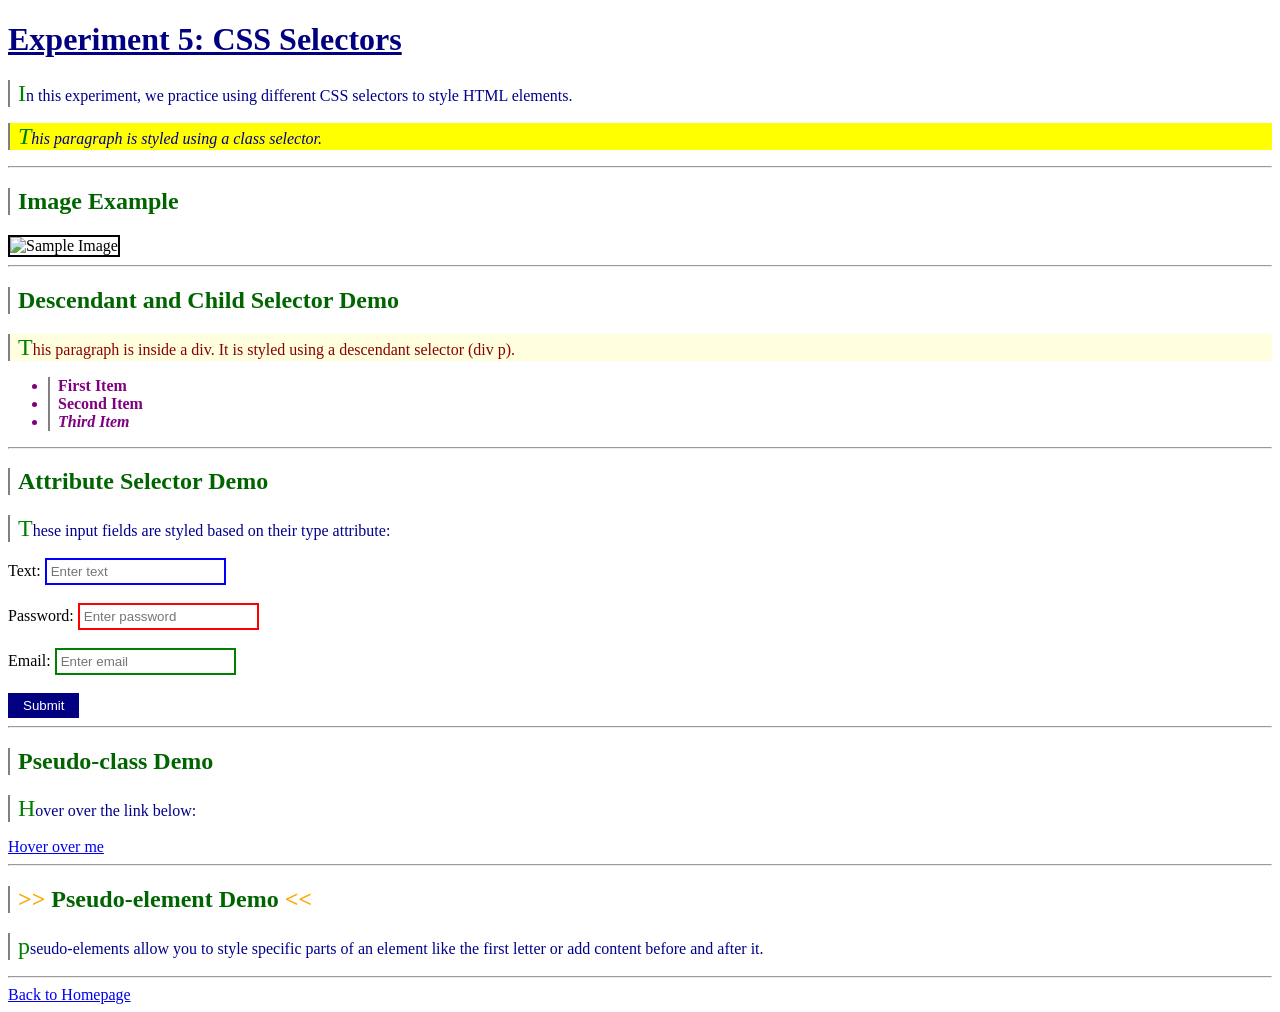
==== lab5.html @ b936bb68 "adding lab5" ====
<!DOCTYPE html>
<html lang="en">

<head>
    <meta charset="UTF-8">
    <meta name="viewport" content="width=device-width, initial-scale=1.0">
    <title>Lab 5</title>
    <link rel="stylesheet" href="lab5.css">
</head>

<body>

    <h1 id="main-title">Experiment 5: CSS Selectors</h1>

    <p>In this experiment, we practice using different CSS selectors to style HTML elements.</p>

    <p class="highlight">This paragraph is styled using a class selector.</p>

    <hr>

    <h2>Image Example</h2>
    <img src="./Images/horse.jpg" alt="Sample Image">

    <hr>

    <h2>Descendant and Child Selector Demo</h2>

    <div>
        <p>This paragraph is inside a div. It is styled using a descendant selector (div p).</p>

        <ul>
            <li>First Item</li>
            <li>Second Item</li>
            <li>Third Item</li>
        </ul>
    </div>

    <hr>

    <h2>Attribute Selector Demo</h2>

    <p>These input fields are styled based on their type attribute:</p>

    Text: <input type="text" placeholder="Enter text"><br><br>
    Password: <input type="password" placeholder="Enter password"><br><br>
    Email: <input type="email" placeholder="Enter email"><br><br>
    <input type="submit" value="Submit">

    <hr>

    <h2>Pseudo-class Demo</h2>

    <p>Hover over the link below:</p>
    <a href="index.html">Hover over me</a>

    <hr>

    <h2 class="pseudo-heading">Pseudo-element Demo</h2>

    <p class="first-letter-demo">pseudo-elements allow you to style specific parts of an element like the first letter or add content before and after it.</p>

    <hr>

    <a href="index.html">Back to Homepage</a>

</body>
</html>
---- lab5.css ----
/* 1. Element Selector */
h1 {
    color: navy;
}

h2 {
    color: darkgreen;
}

p {
    color: darkblue;
}

img {
    width: 200px;
    border: 2px solid black;
}

/* 2. Class Selector */
.highlight {
    background-color: yellow;
    font-style: italic;
}

/* 3. ID Selector */
#main-title {
    color: navy;
    text-decoration: underline;
}

/* 4. Grouping Selector */
h2, p, li {
    border-left: 2px solid gray;
    padding-left: 8px;
}

/* 5. Descendant Selector */
div p {
    color: darkred;
    background-color: lightyellow;
}

/* 6. Child Selector */
div > ul > li {
    color: purple;
    font-weight: bold;
}

/* 7. Attribute Selector */
input[type="text"] {
    border: 2px solid blue;
    padding: 4px;
}

input[type="password"] {
    border: 2px solid red;
    padding: 4px;
}

input[type="email"] {
    border: 2px solid green;
    padding: 4px;
}

input[type="submit"] {
    background-color: navy;
    color: white;
    padding: 5px 15px;
    border: none;
    cursor: pointer;
}

/* 8. Pseudo-classes */
a:hover {
    color: red;
}

ul li:first-child {
    font-weight: bold;
}

ul li:last-child {
    font-style: italic;
}

/* 9. Pseudo-elements */
.pseudo-heading::before {
    content: ">> ";
    color: orange;
}

.pseudo-heading::after {
    content: " <<";
    color: orange;
}

p::first-letter {
    font-size: 24px;
    color: green;
}
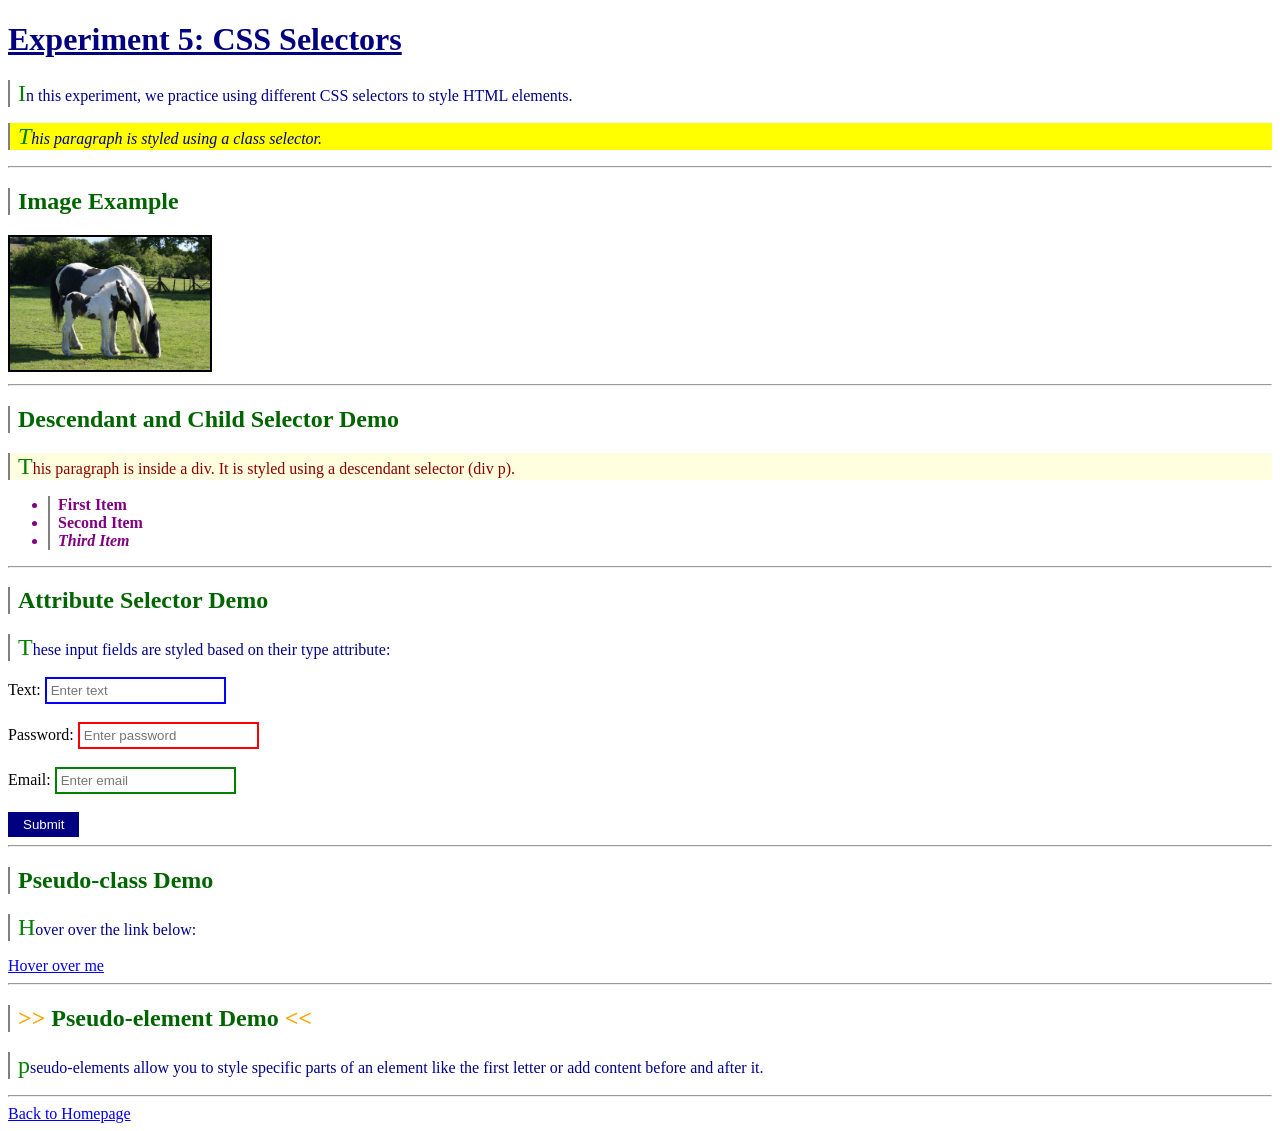
==== commit 6aa834df: "Update lab5.html" ====
--- a/lab5.html
+++ b/lab5.html
@@ -19,7 +19,7 @@
     <hr>
 
     <h2>Image Example</h2>
-    <img src="./Images/horse.jpg" alt="Sample Image">
+    <img src="horse.jpg" alt="Sample Image">
 
     <hr>
 
